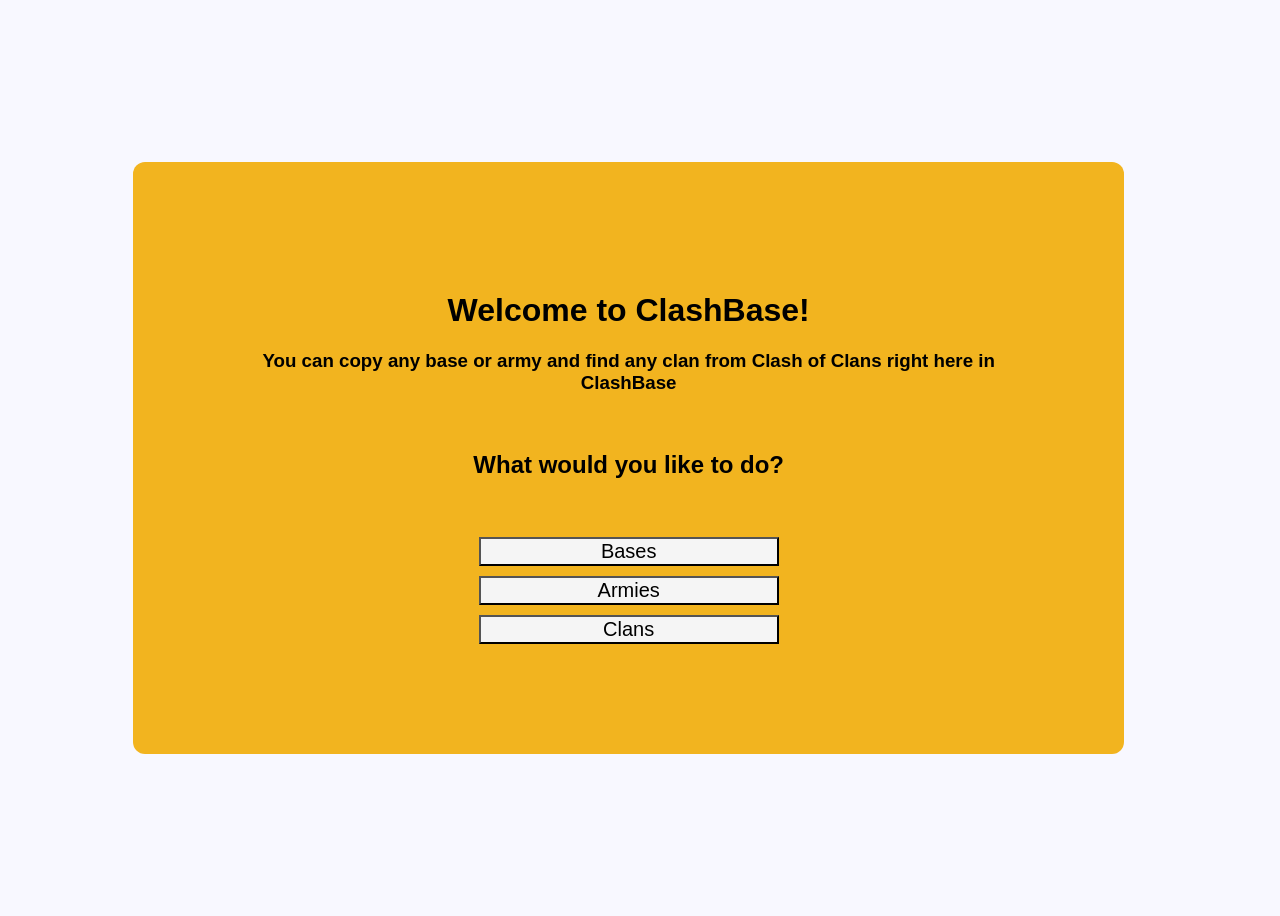
==== index.html @ 220760bf "Add project description and improve copy text" ====
<DOCTYPE html>
<html>
<head>
    <title>ClashBase | Desktop</title>
    <meta name="viewport" content="width=device-width, initial-scale=1.0">
    <meta charset="UTF-8">
    <link rel="stylesheet" href="style.css">
</head>
<body id="outer-body">
    <div class="inner-body">
    <br>
    <h1>Welcome to ClashBase!</h1>
    <h3>You can copy any base or army and find any clan
        from Clash of Clans right here in ClashBase</h3>
    <br>
    <h2>What would you like to do?</h2>
    <br>
    <div class="button-container-start">
     <button id="basesButton">Bases</button>
     <button id="armiesButton">Armies</button>
     <button id="clansButton">Clans</button>
    </div>
    </div>
    <script src="indexjs.js"></script>
</body>
</html>
---- style.css ----
#outer-body {
    font-family: Arial, sans-serif;
    background-color: ghostwhite;
    display: flex;
    min-height: 100vh;
    justify-content: center;
    align-items: center;
    text-align: center;
}
.inner-body {
    width: 80%;
    background-color: #F2B41F;
    padding: 90px;
    border-radius: 12px;
}
.button-container-Start {
    display: flex;
    flex-direction: column;
    align-items: center;
    margin-bottom: 10px;
    margin-top: 20px;
}
.button-container-Start button {
    font-size: 20px;
    width: 300px;
    margin-bottom: 10px;
    background-color: whitesmoke;
}
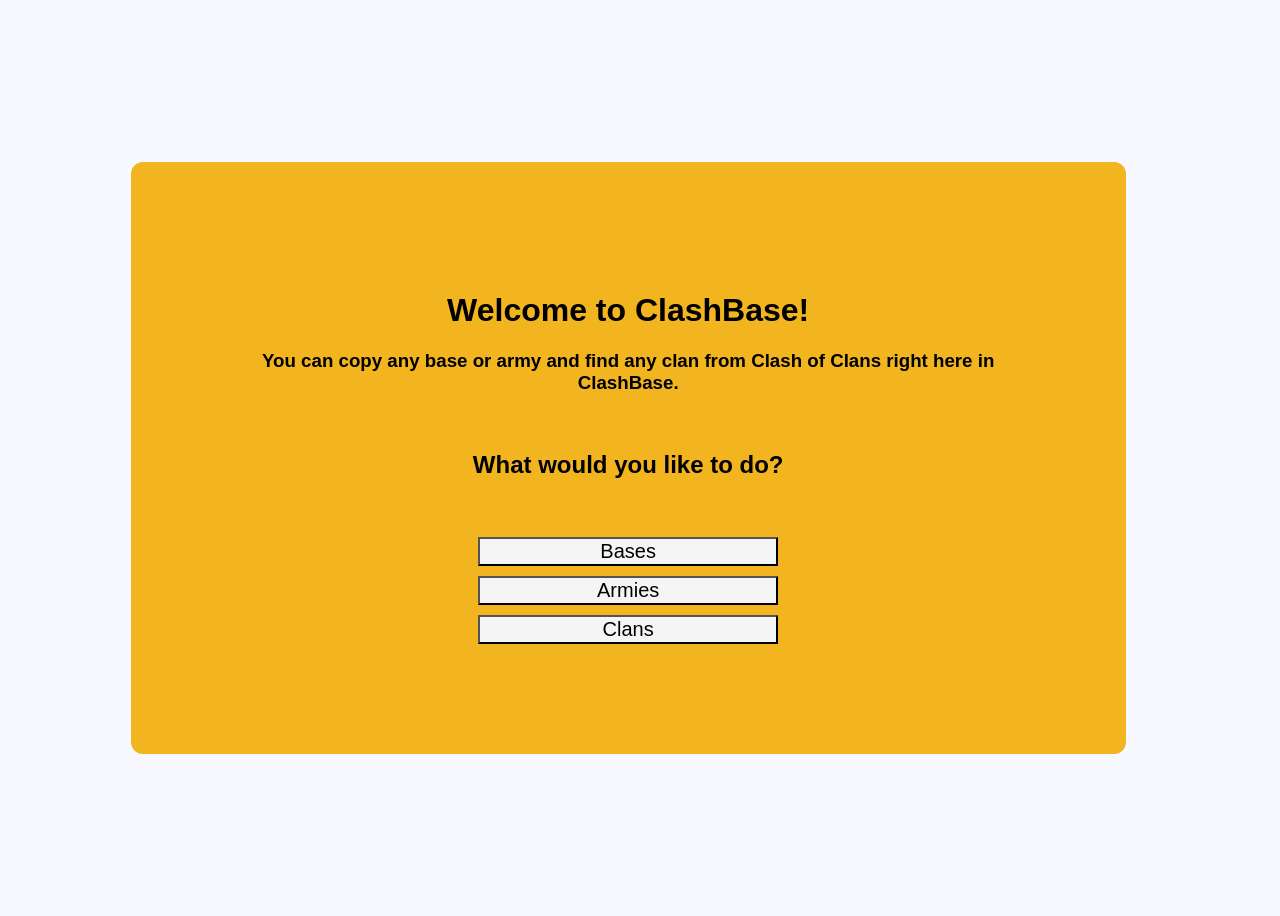
==== commit 9f12b680: "Merge branch 'main' of https://github.com/Blitz-sys/ClashBase" ====
--- a/index.html
+++ b/index.html
@@ -11,14 +11,14 @@
     <br>
     <h1>Welcome to ClashBase!</h1>
     <h3>You can copy any base or army and find any clan
-        from Clash of Clans right here in ClashBase</h3>
+        from Clash of Clans right here in ClashBase.</h3>
     <br>
     <h2>What would you like to do?</h2>
     <br>
     <div class="button-container-start">
-     <button id="basesButton">Bases</button>
-     <button id="armiesButton">Armies</button>
-     <button id="clansButton">Clans</button>
+        <a href="bases.html"><button id="basesButton">Bases</button></a>
+        <a href="armies.html"><button id="armiesButton">Armies</button></a>
+        <a href="clans.html"><button id="clansButton">Clans</button></a>
     </div>
     </div>
     <script src="indexjs.js"></script>
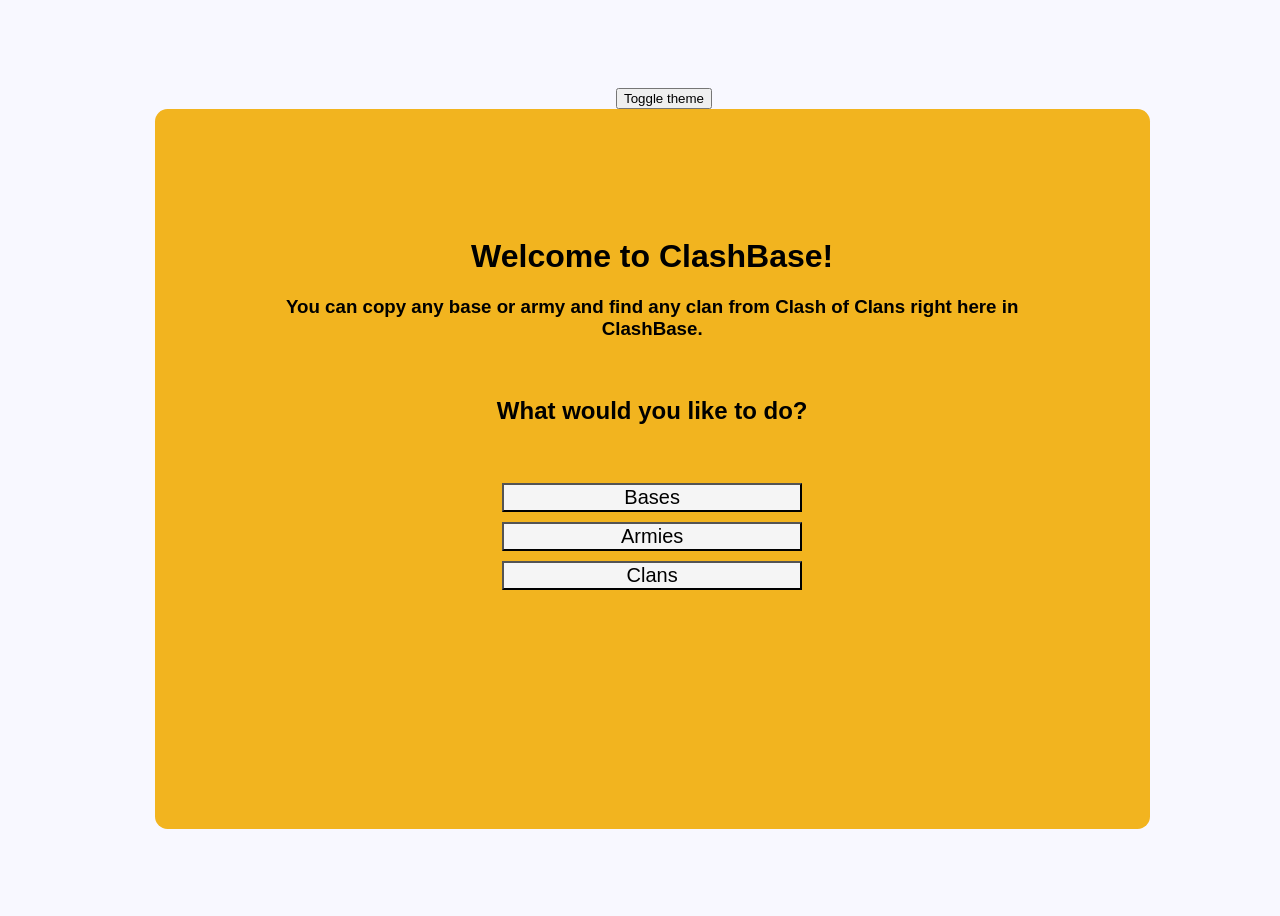
==== commit cdaf6235: "Merge branch 'main' of https://github.com/Blitz-sys/ClashBase" ====
--- a/index.html
+++ b/index.html
@@ -7,6 +7,7 @@
     <link rel="stylesheet" href="style.css">
 </head>
 <body id="outer-body">
+    <button id="darkModeButton">Toggle theme</button>
     <div class="inner-body">
     <br>
     <h1>Welcome to ClashBase!</h1>
--- a/style.css
+++ b/style.css
@@ -1,6 +1,8 @@
 #outer-body {
     font-family: Arial, sans-serif;
     background-color: ghostwhite;
+    height: 98vh;
+    width: 102.5vw;
     display: flex;
     min-height: 100vh;
     justify-content: center;
@@ -8,10 +10,11 @@
     text-align: center;
 }
 .inner-body {
+    height: 60%;
     width: 80%;
     background-color: #F2B41F;
     padding: 90px;
-    border-radius: 12px;
+    border-radius: 12.5px;
 }
 .button-container-Start {
     display: flex;
@@ -26,3 +29,19 @@
     margin-bottom: 10px;
     background-color: whitesmoke;
 }
+#dark-mode-toggle {
+    border-radius: 50%;
+    width: 50px;
+    height: 50px;
+    position: absolute;
+    top: 20px;
+    right: 20px;
+    background-color: #333;
+    color: white;
+    font-size: 16px;
+    border: none;
+    cursor: pointer;
+    display: flex;
+    justify-content: center;
+    align-items: center;
+}
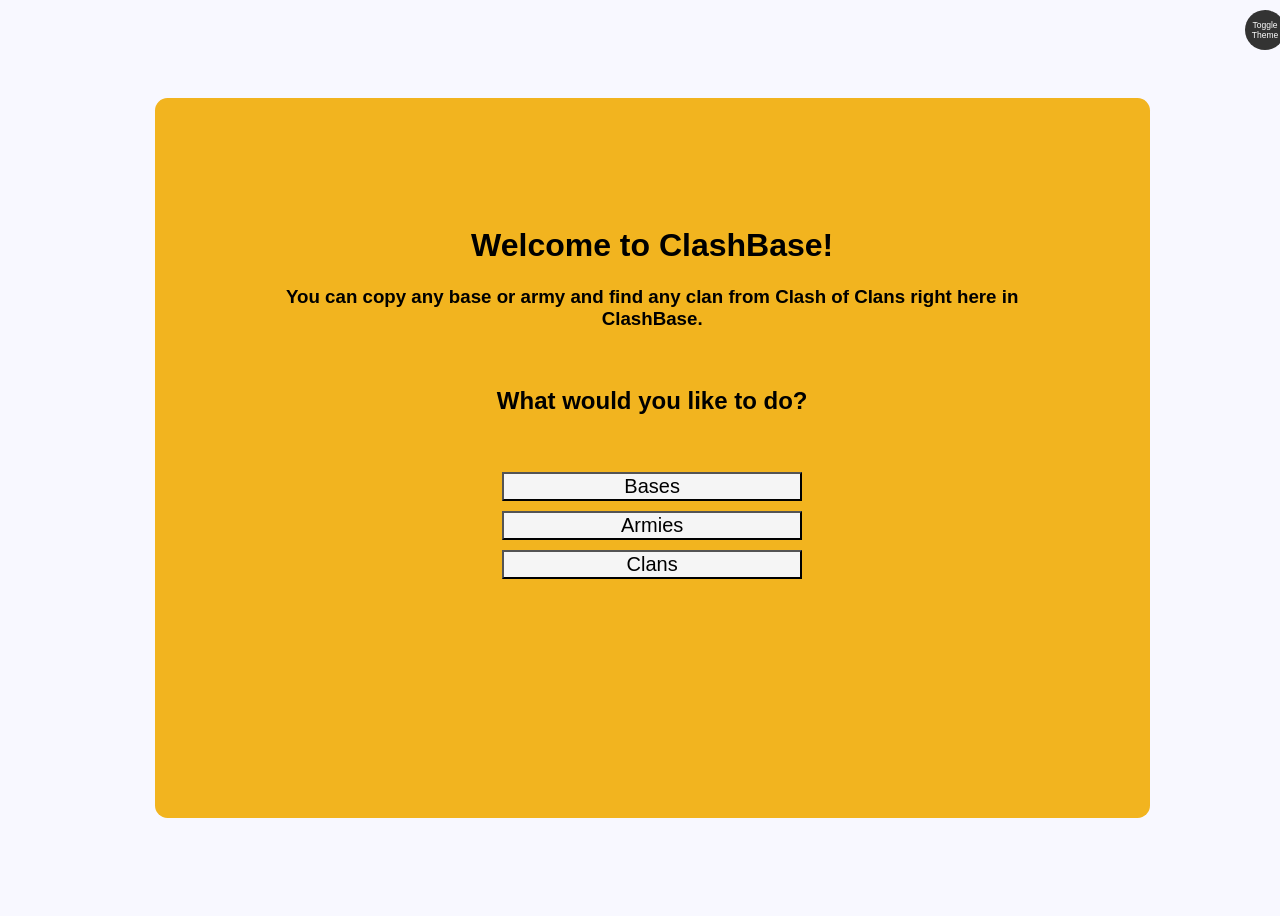
==== commit a9fe3e9a: "Build darkmode start" ====
--- a/index.html
+++ b/index.html
@@ -7,7 +7,7 @@
     <link rel="stylesheet" href="style.css">
 </head>
 <body id="outer-body">
-    <button id="darkModeButton">Toggle theme</button>
+    <button id="darkModeButton">Toggle Theme</button>
     <div class="inner-body">
     <br>
     <h1>Welcome to ClashBase!</h1>
--- a/style.css
+++ b/style.css
@@ -1,10 +1,9 @@
 #outer-body {
     font-family: Arial, sans-serif;
     background-color: ghostwhite;
-    height: 98vh;
+    min-height: 100vh;
     width: 102.5vw;
     display: flex;
-    min-height: 100vh;
     justify-content: center;
     align-items: center;
     text-align: center;
@@ -29,19 +28,16 @@
     margin-bottom: 10px;
     background-color: whitesmoke;
 }
-#dark-mode-toggle {
+#darkModeButton {
     border-radius: 50%;
-    width: 50px;
-    height: 50px;
+    width: 40px;
+    height: 40px;
     position: absolute;
-    top: 20px;
-    right: 20px;
+    top: 10px;
+    right: -5px;
     background-color: #333;
     color: white;
-    font-size: 16px;
+    font-size: 8.5px;
     border: none;
     cursor: pointer;
-    display: flex;
-    justify-content: center;
-    align-items: center;
 }
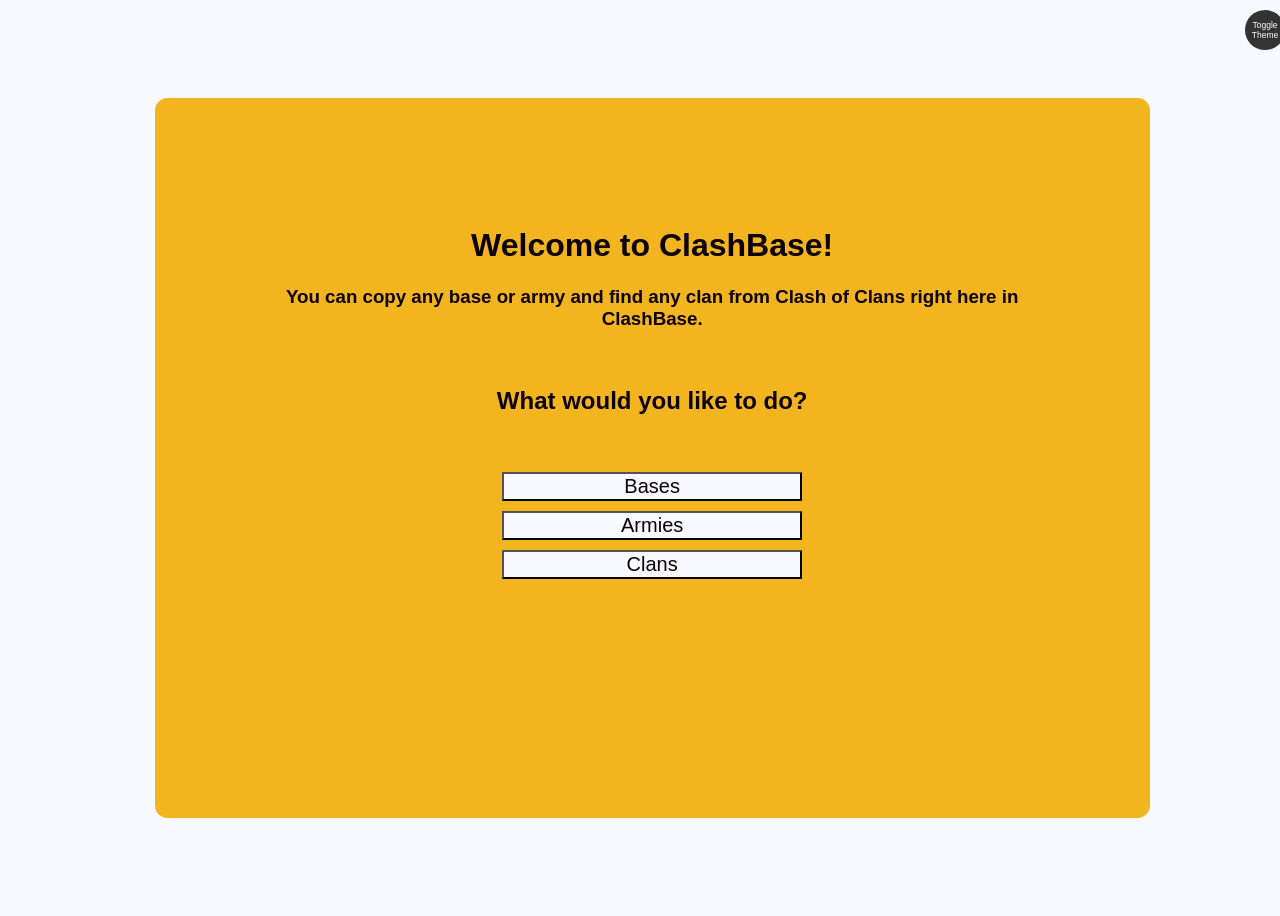
==== commit 1987b512: "Migrate dark mode state to local storage Remove unused cookies.js file and clean up dark mode logic " ====
--- a/index.html
+++ b/index.html
@@ -22,6 +22,7 @@
         <a href="clans.html"><button id="clansButton">Clans</button></a>
     </div>
     </div>
-    <script src="indexjs.js"></script>
+    <script src="index.js"></script>
+    <script src="localStorage.js"></script>
 </body>
 </html>
--- a/style.css
+++ b/style.css
@@ -7,6 +7,7 @@
     justify-content: center;
     align-items: center;
     text-align: center;
+    color: #0c0105;
 }
 .inner-body {
     height: 60%;
@@ -15,14 +16,14 @@
     padding: 90px;
     border-radius: 12.5px;
 }
-.button-container-Start {
+.button-container-start {
     display: flex;
     flex-direction: column;
     align-items: center;
     margin-bottom: 10px;
     margin-top: 20px;
 }
-.button-container-Start button {
+.button-container-start button {
     font-size: 20px;
     width: 300px;
     margin-bottom: 10px;
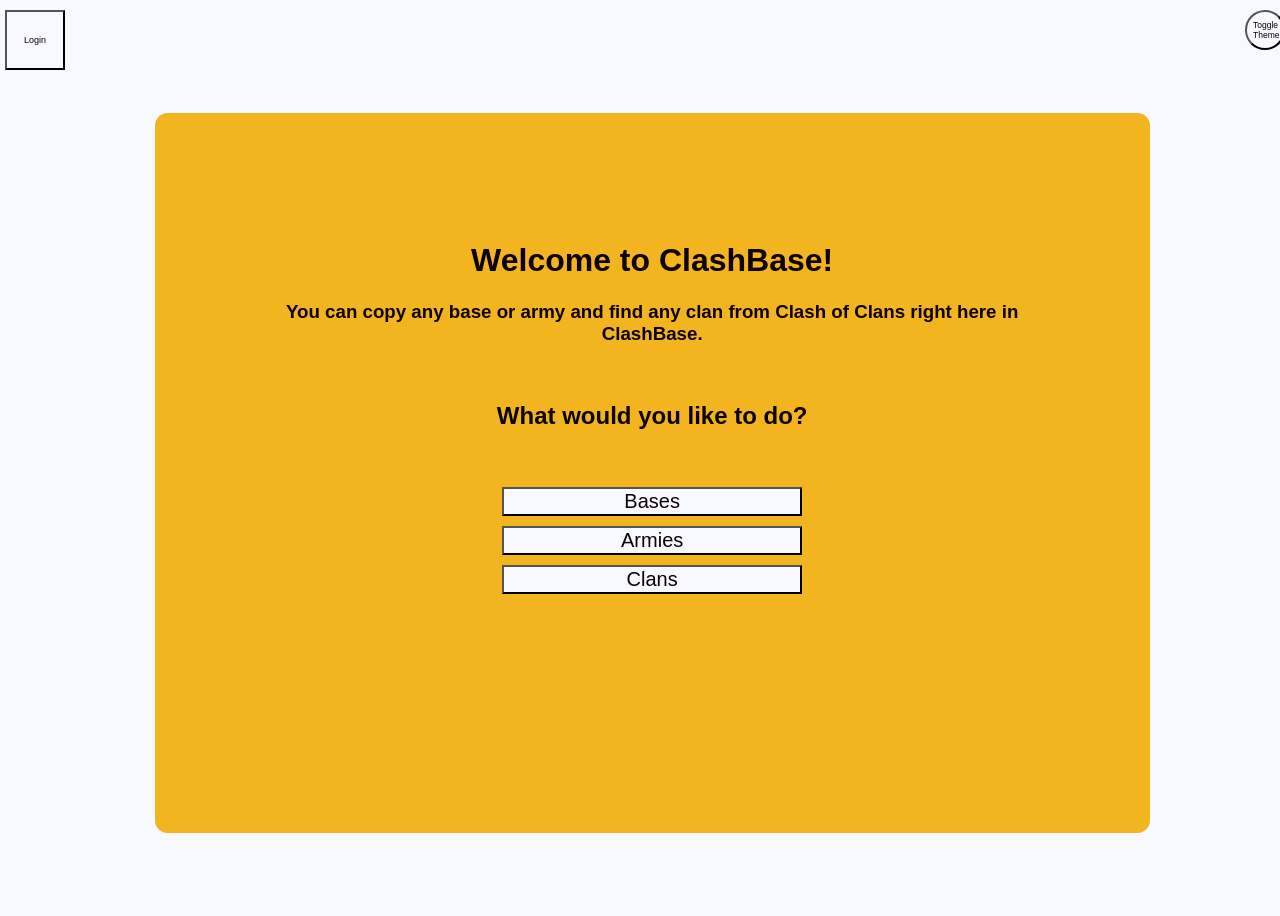
==== commit 92812f69: "Add login button and container styling" ====
--- a/index.html
+++ b/index.html
@@ -6,8 +6,11 @@
     <meta charset="UTF-8">
     <link rel="stylesheet" href="style.css">
 </head>
-<body id="outer-body">
+<body class="outer-body">
+    <span class="button-container-start button">
     <button id="darkModeButton">Toggle Theme</button>
+    <button id="loginButton">Login</button>
+    </span>
     <div class="inner-body">
     <br>
     <h1>Welcome to ClashBase!</h1>
--- a/style.css
+++ b/style.css
@@ -1,4 +1,4 @@
-#outer-body {
+.outer-body {
     font-family: Arial, sans-serif;
     background-color: ghostwhite;
     min-height: 100vh;
@@ -39,6 +39,12 @@
     background-color: #333;
     color: white;
     font-size: 8.5px;
-    border: none;
-    cursor: pointer;
 }
+#loginButton {
+    position: absolute;
+    height: 60;
+    width: 60;
+    top: 10;
+    left: 5;
+    font-size: 9px;
+}
